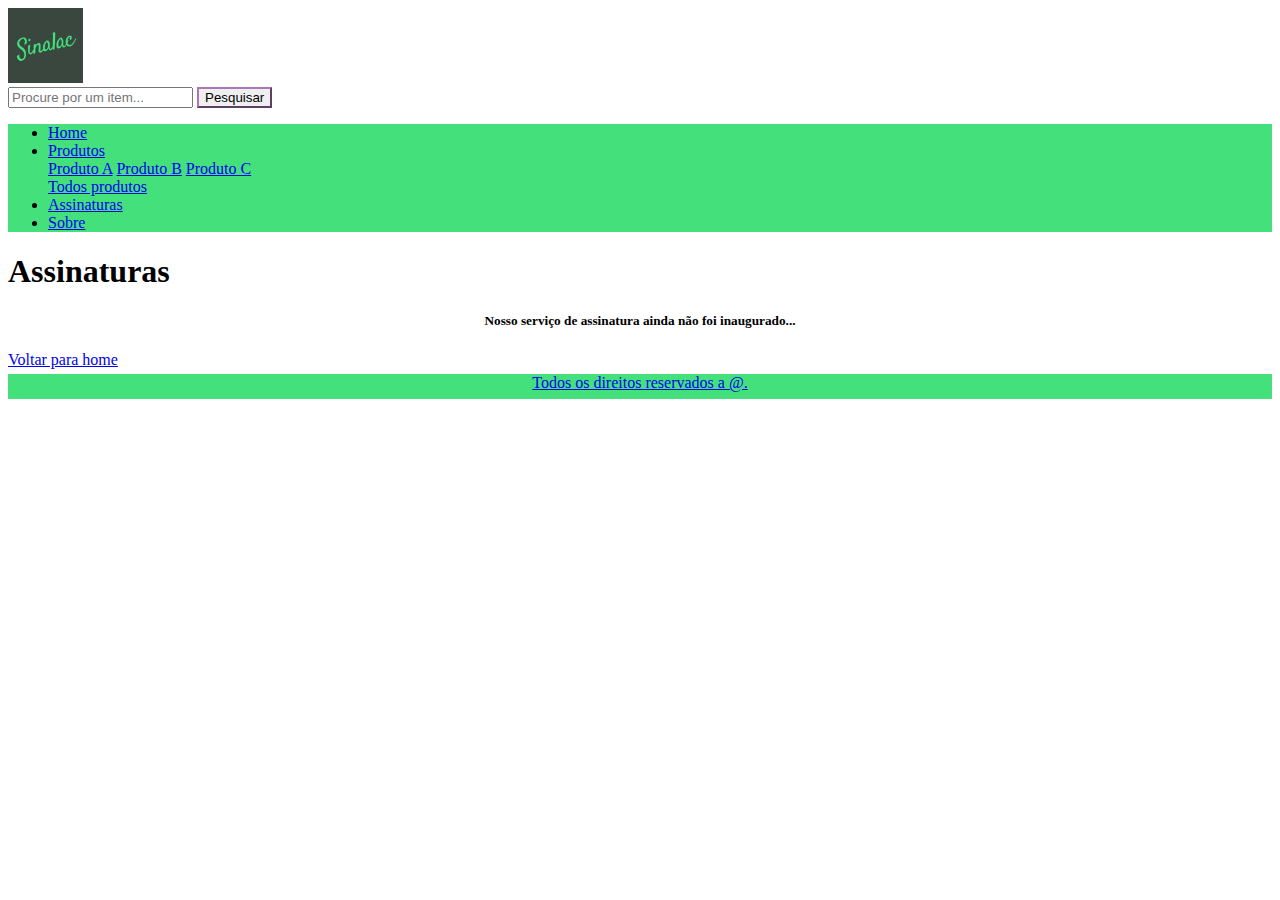
==== assinatura.html @ 3cabb16a "0.5 layout version" ====
<!DOCTYPE html>

<html>

<head>
    <meta http-equiv="Content-Type" content="text/html; charset=UTF-8">

    <title>Sinalac - Carrinho</title>
    <!--  Javascript  -->
    <script src="https://cdn.jsdelivr.net/npm/bootstrap@5.0.0-beta1/dist/js/bootstrap.bundle.min.js" integrity="sha384-ygbV9kiqUc6oa4msXn9868pTtWMgiQaeYH7/t7LECLbyPA2x65Kgf80OJFdroafW" crossorigin="anonymous">
    </script>
    <!--  CSS  -->
    <link href="https://cdn.jsdelivr.net/npm/bootstrap@5.0.0-beta1/dist/css/bootstrap.min.css" rel="stylesheet" integrity="sha384-giJF6kkoqNQ00vy+HMDP7azOuL0xtbfIcaT9wjKHr8RbDVddVHyTfAAsrekwKmP1" crossorigin="anonymous">
    <link href="css/style.css" rel="stylesheet" type="text/css">
</head>

<body>
    <div id="wrapper">

        <div id="header">
            <nav class="navbar navbar-light">
                <a class="navbar-brand"><img class="rounded logo" id="logo" src="img/Sinalac.png"></a>
                <form class="d-flex form-inline">
                    <input class="form-control  me-2" type="search" placeholder="Procure por um item..." aria-label="Search">
                    <button class="btn btn-outline-success" type="submit">
                        Pesquisar</button>
                </form>
            </nav>

            <ul id="nav-header" class="nav nav-tabs">
                <li class="nav-item">
                    <a class="nav-link active border-0" href="index.html">Home</a>
                </li>
                <li class="nav-item dropdown">
                    <a class="nav-link dropdown-toggle" data-toggle="dropdown" href="#" role="button" aria-haspopup="true" aria-expanded="false">Produtos</a>
                    <div class="dropdown-menu">
                        <a class="dropdown-item" href="#">Produto A</a>
                        <a class="dropdown-item" href="#">Produto B</a>
                        <a class="dropdown-item" href="#">Produto C</a>
                        <div class="dropdown-divider"></div>
                        <a class="dropdown-item" href="#">Todos produtos</a>
                    </div>
                </li>

                <li class="nav-item">
                    <a class="nav-link" href="assinatura.html">Assinaturas</a>
                </li>
                <li class="nav-item">
                    <a class="nav-link" href="#">Sobre</a>
                </li>
            </ul>
        </div>
        <div id="body">
            <div class="card text-center">
                <div class="card-header">
                    <h1>Assinaturas</h1>
                </div>
                <div class="card-body">
                    <h5 class="card-title">Nosso serviço de assinatura ainda não foi inaugurado...</h5>
                </div>
                <div class="card-footer text-muted">
                    <a href="index.html" class="btn btn-outline-success">Voltar para home</a>
                </div>
                
            </div>
        </div>
        <div class="fixed-bottom justify-content-center" id="footer">
            <a class="justify-content-center" href="#"> Todos os direitos reservados a @.</a>
        </div>
    </div>
</body>
---- css/style.css ----
#wrapper{
    padding-bottom: 30px;
}

#logo{
    width: 75px;
    height: 75px;
}

#logo-nav{
    padding-left: 5px;
    padding-right: 5px;
}


#nav-header{
    background-color: #43E07C;
}

.btn-outline-success{
    border-color: #AB77B8;
    
}

.btn-outline-success:hover{
    background-color: #9743E0;
    
}

.card {
    margin-top: 5px;
}

.card-body {
    text-align: center;
}

#footer{
    margin-top: 5px;
    height: 25px;
    background-color: #43E07C;
    text-align: center;
}

#responsive-body {
    width: 100%;
    margin: 0;
}

.carousel-inner {
    margin-top: 2px;
}

.input-compra-quantidade{
    width: 25px;
}

.img-modal-compra{
    width: 75px;
    height: 75px;
}

.desc-prod{
    text-align: center;
}
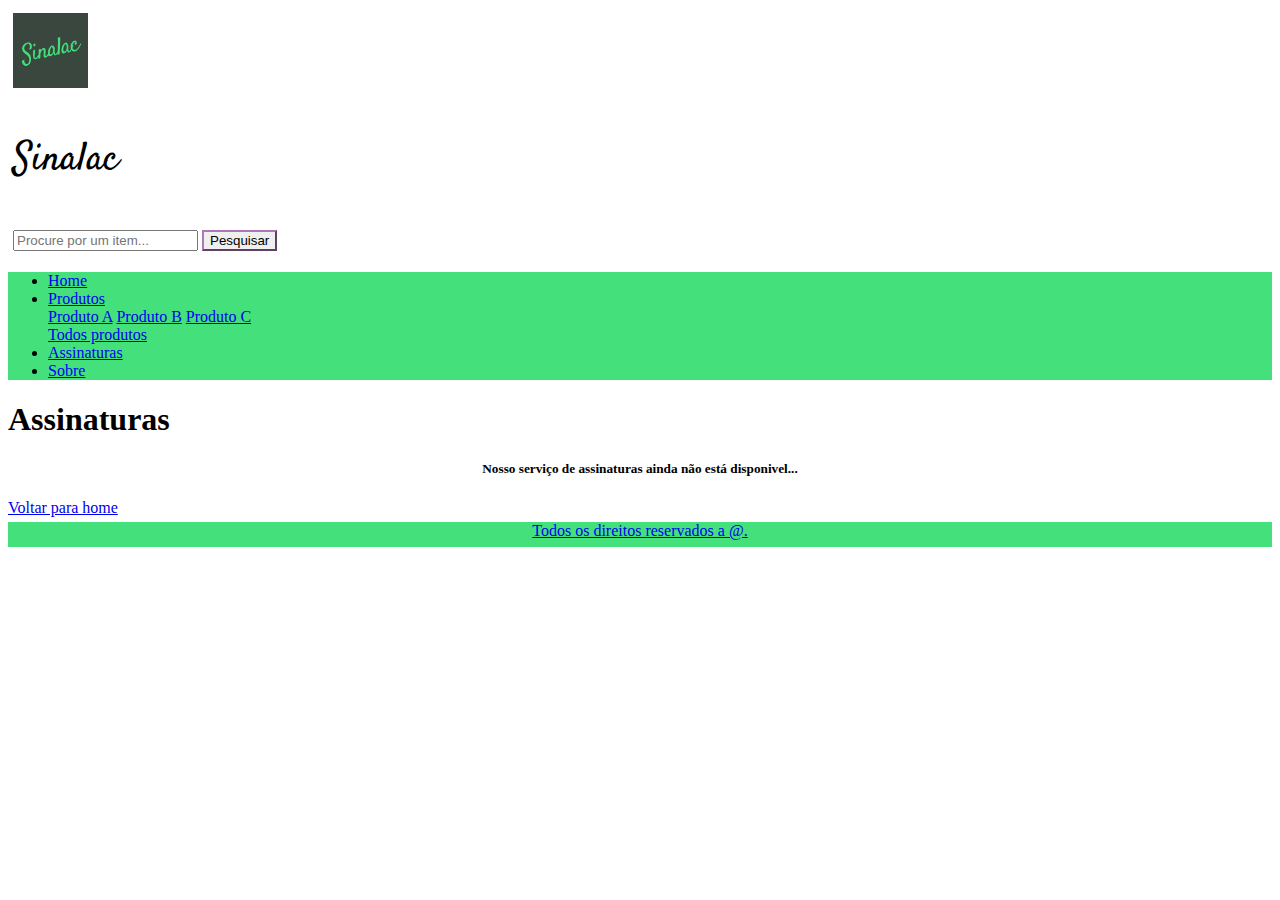
==== commit 438e6f2a: "layout 1.5" ====
--- a/assinatura.html
+++ b/assinatura.html
@@ -12,6 +12,9 @@
     <!--  CSS  -->
     <link href="https://cdn.jsdelivr.net/npm/bootstrap@5.0.0-beta1/dist/css/bootstrap.min.css" rel="stylesheet" integrity="sha384-giJF6kkoqNQ00vy+HMDP7azOuL0xtbfIcaT9wjKHr8RbDVddVHyTfAAsrekwKmP1" crossorigin="anonymous">
     <link href="css/style.css" rel="stylesheet" type="text/css">
+    <!-- Fonte -->
+    <link rel="preconnect" href="https://fonts.gstatic.com">
+    <link href="https://fonts.googleapis.com/css2?family=Satisfy&display=swap" rel="stylesheet">  
 </head>
 
 <body>
@@ -20,6 +23,7 @@
         <div id="header">
             <nav class="navbar navbar-light">
                 <a class="navbar-brand"><img class="rounded logo" id="logo" src="img/Sinalac.png"></a>
+                <p class="position-absolute top-5 start-50 translate-middle-x" style="font-family:  'Satisfy', cursive; font-size: 40px;">Sinalac</p>
                 <form class="d-flex form-inline">
                     <input class="form-control  me-2" type="search" placeholder="Procure por um item..." aria-label="Search">
                     <button class="btn btn-outline-success" type="submit">
@@ -29,7 +33,7 @@
 
             <ul id="nav-header" class="nav nav-tabs">
                 <li class="nav-item">
-                    <a class="nav-link active border-0" href="index.html">Home</a>
+                    <a class="nav-link" href="index.html">Home</a>
                 </li>
                 <li class="nav-item dropdown">
                     <a class="nav-link dropdown-toggle" data-toggle="dropdown" href="#" role="button" aria-haspopup="true" aria-expanded="false">Produtos</a>
@@ -43,10 +47,10 @@
                 </li>
 
                 <li class="nav-item">
-                    <a class="nav-link" href="assinatura.html">Assinaturas</a>
+                    <a class="nav-link active border-0" href="assinatura.html">Assinaturas</a>
                 </li>
                 <li class="nav-item">
-                    <a class="nav-link" href="#">Sobre</a>
+                    <a class="nav-link" href="sobre.html">Sobre</a>
                 </li>
             </ul>
         </div>
@@ -56,7 +60,7 @@
                     <h1>Assinaturas</h1>
                 </div>
                 <div class="card-body">
-                    <h5 class="card-title">Nosso serviço de assinatura ainda não foi inaugurado...</h5>
+                    <h5 class="card-title">Nosso serviço de assinaturas ainda não está disponivel...</h5>
                 </div>
                 <div class="card-footer text-muted">
                     <a href="index.html" class="btn btn-outline-success">Voltar para home</a>
--- a/css/style.css
+++ b/css/style.css
@@ -1,5 +1,9 @@
 #wrapper{
     padding-bottom: 30px;
+}
+
+.navbar{
+    padding: 5px;
 }
 
 #logo{
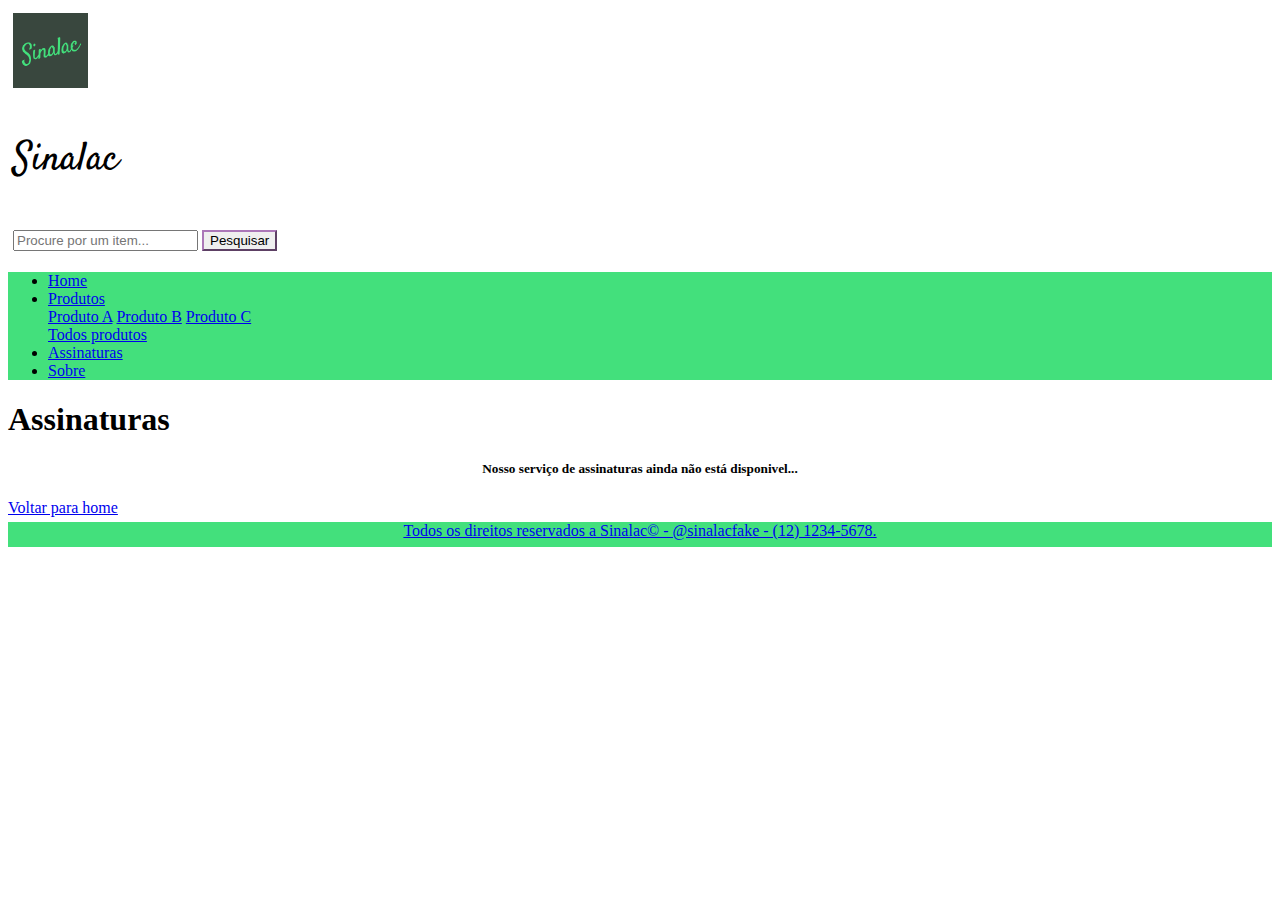
==== commit a7a786c6: "rodape+layout" ====
--- a/assinatura.html
+++ b/assinatura.html
@@ -69,7 +69,7 @@
             </div>
         </div>
         <div class="fixed-bottom justify-content-center" id="footer">
-            <a class="justify-content-center" href="#"> Todos os direitos reservados a @.</a>
+            <a class="justify-content-center" href="#"> Todos os direitos reservados a Sinalac© - @sinalacfake - (12) 1234-5678.</a>
         </div>
     </div>
 </body>
